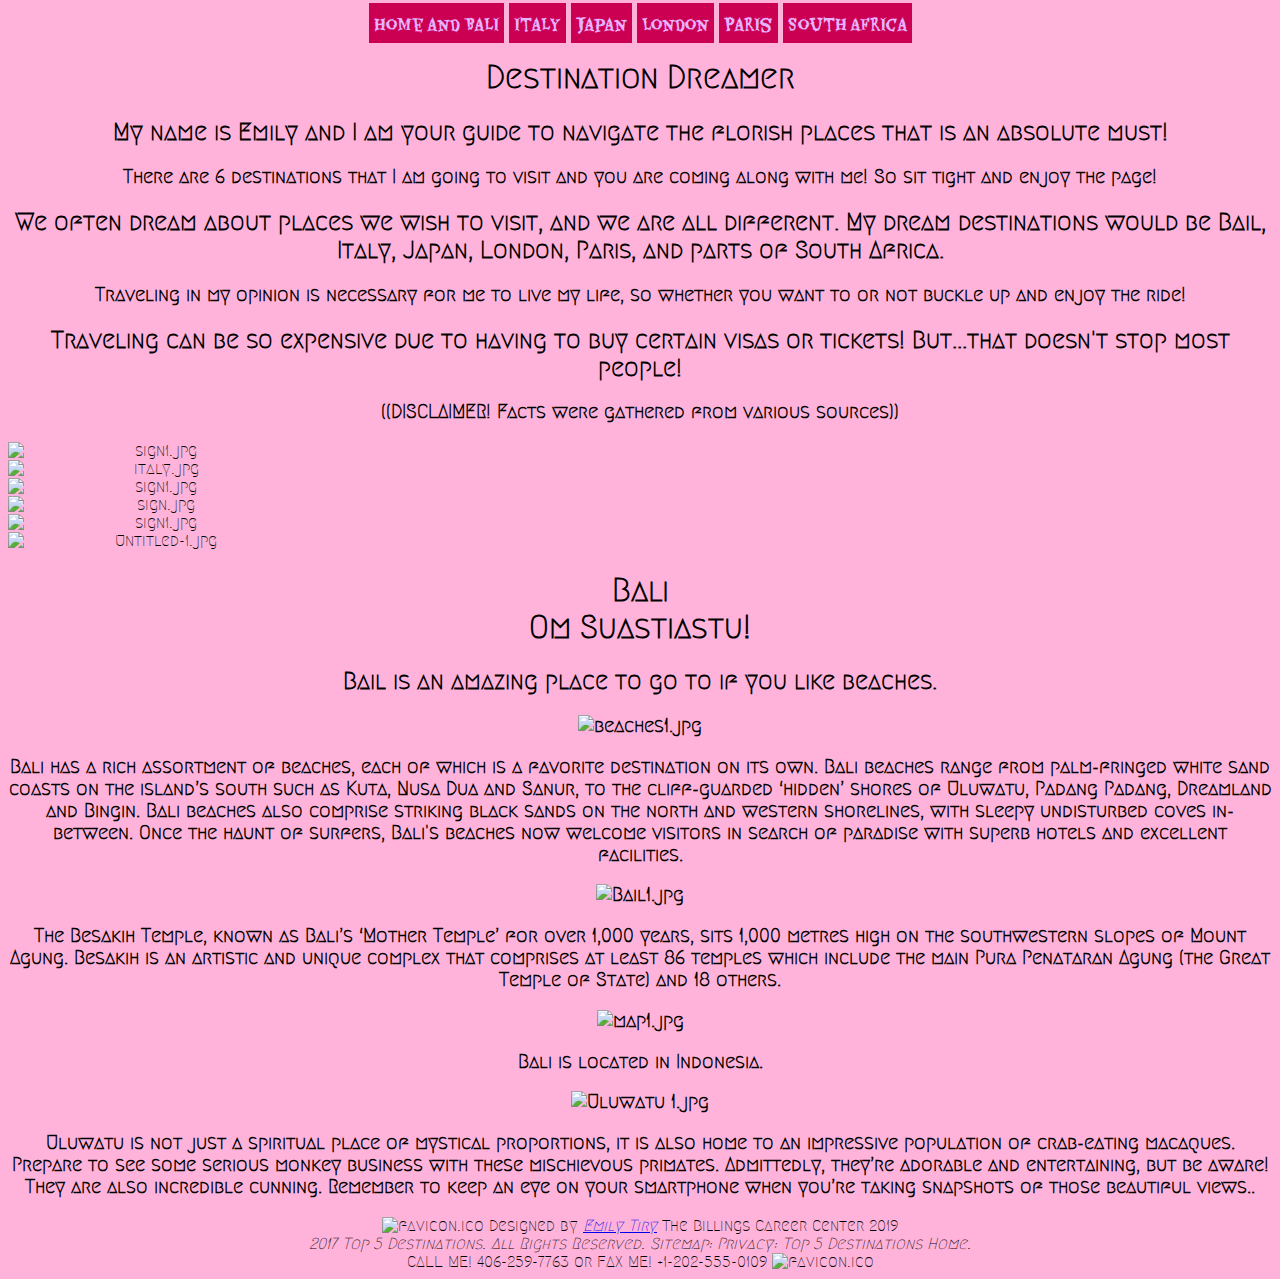
==== Destinations/Resources/CSS/index.html @ 8584db6c "Add files via upload" ====
<!DOCTYPE html>
<html lang="en">
<head>
    <meta charset="UTF-8">
    <meta name="viewport" content="width=device-width, initial-scale=1.0">
    <meta http-equiv="X-UA-Compatible" content="ie=edge">
    <title>Document</title>
    <link rel="stylesheet" href="Style.css">
    <link href="https://fonts.googleapis.com/css?family=Megrim" rel="stylesheet">
    <link href="https://fonts.googleapis.com/css?family=Eater" rel="stylesheet">
</head>
<center>
<div class="navbar">
    <a href="index.html">Home and Bali</a>
    <a href="Italy.html">Italy</a>
    <a href="Japan.html">Japan</a>
    <a href="london.html">London</a>
    <a href="paris.html">Paris</a>
    <a href="southafrica.html">South Africa</a>
</div>
</center>
<center>
<body>
    <h1> Destination Dreamer</h1>
    <h2>My name is Emily and I am your guide to navigate the florish places that is an absolute must!</h2>
    <h3>
        <p>There are 6 destinations that I am going to visit and you are coming along with me! So sit tight 
            and enjoy the page!</p>
    </h3>
    <h2> We often dream about places we wish to visit, and we are all different. My dream destinations would 
        be Bail, Italy, Japan, London, Paris, and parts of South Africa.</h2>
    <h3>Traveling in my opinion is necessary for me to live my life, so whether you want to or not buckle up 
        and enjoy the ride!</h3>
    <h2> Traveling can be so expensive due to having to buy certain visas or tickets! But...that doesn't stop
        most people!
    </h2>
    <h3>((DISCLAIMER! Facts were gathered from various sources))</h3>
    <div class="container">
    <img src="/Volumes/Student-Files/2018-19/Emily.Tiry/Destinations/Resources/Images/Bali/sign1.jpg" 
    alt="sign1.jpg" width="300px" length="300px"> <img src="/Volumes/Student-Files/2018-19/Emily.Tiry/Destinations/italy.jpg" 
    alt="italy.jpg" width=300px length=300px> <img src="/Volumes/Student-Files/2018-19/Emily.Tiry/Destinations/Resources/Images/Japan/sign1.jpg" 
    alt="sign1.jpg" width=300px length=300px> <img src="/Volumes/Student-Files/2018-19/Emily.Tiry/Destinations/sign.jpg"
    alt="sign.jpg" width=300px length=300px> <img src="/Volumes/Student-Files/2018-19/Emily.Tiry/Destinations/sign1.jpg"
    alt="sign1.jpg" width=300px length=300px> <img src="/Volumes/Student-Files/2018-19/Emily.Tiry/Destinations/Untitled-1.jpg"
    alt="Untitled-1.jpg" width=300px length=300px>
    </div>
    <h1>Bali
    <br>
        Om Suastiastu!
    </h1>
    <h2>Bail is an amazing place to go to if you like beaches.</h2>
    <h3>
        <img src="/Volumes/Student-Files/2018-19/Emily.Tiry/Destinations/Resources/Images/Bali/beaches1.jpg" alt="beaches1.jpg" width=300px length=300px>
        <p>Bali has a rich assortment of beaches, each of which is a favorite destination on its own. Bali beaches range from palm-fringed white sand 
            coasts on the island’s south such as Kuta, Nusa Dua and Sanur, to the cliff-guarded ‘hidden’ shores of Uluwatu, Padang Padang, Dreamland and Bingin. 
            Bali beaches also comprise striking black sands on the north and western shorelines, with sleepy undisturbed coves in-between. Once the haunt of surfers, 
            Bali's beaches now welcome visitors in search of paradise with superb hotels and excellent facilities.</p>

        <img src="/Volumes/Student-Files/2018-19/Emily.Tiry/Destinations/Resources/Images/Bali/Bali1.jpg" alt="Bail1.jpg" width=300px length=300px>
        <p>The Besakih Temple, known as Bali’s ‘Mother Temple’ for over 1,000 years, sits 1,000 metres high on the southwestern slopes of Mount Agung. 
            Besakih is an artistic and unique complex that comprises at least 86 temples which include the main Pura Penataran Agung (the Great Temple 
            of State) and 18 others.</p>

        <img src="/Volumes/Student-Files/2018-19/Emily.Tiry/Destinations/Resources/Images/Bali/map 1.jpg" alt="map1.jpg" width=300px length=300px>
        <p> Bali is located in Indonesia.</p>

        <img src="/Volumes/Student-Files/2018-19/Emily.Tiry/Destinations/Resources/Images/Bali/Uluwatu 1.jpg" alt="Uluwatu 1.jpg" width=300px length=300px>
        <p> Uluwatu is not just a spiritual place of mystical proportions, it is also home to an impressive population of crab-eating macaques. 
            Prepare to see some serious monkey business with these mischievous primates. Admittedly, they’re adorable and entertaining, but be aware! 
            They are also incredible cunning. Remember to keep an eye on your smartphone when you’re taking snapshots of those beautiful views..</p>
    </h3>
</body>

<footer><img src="/Volumes/Student-Files/2018-19/Emily.Tiry/Destinations/favicon.ico" alt="favicon.ico" width=10px length=100px> Designed by <a href="https://billingscoffee.business.site" target="blank"><em>Emily Tiry</em></a> The Billings Career Center 2019</footer>
<footer><em>2017 Top 5 Destinations. All Rights Reserved.
    Sitemap: Privacy: Top 5 Destinations Home.</em></footer>
    <footer> CALL ME! 406-259-7763 or FAX ME! +1-202-555-0109 <img src="/Volumes/Student-Files/2018-19/Emily.Tiry/Destinations/favicon.ico" alt="favicon.ico" width=10px length=100px></footer>
</center>
</html>
---- Destinations/Resources/CSS/Style.css ----
body {
    background-color:#ffb3da;
  }
  .center {
    margin: auto;
    width: 60%;
    padding: 10px;
  }
  .navbar a{
    color:#e6b3ff;
    background-color:#e6b3ff;
    text-decoration:none;
    padding: 5px
  }
  .navbar a{
    background-color:#cc0052;
  }
  .navbar a:hover{
    color:#ffccdc;
    background-color:#bf4080;
    border-radius: 10px 15px 10px 15px;
    border: 5px solid  #7a00cc
  }
.navbar a{
  font-family: 'Eater', cursive;
  font-style: normal;
  font-weight: 400;
}
body {
  font-family: 'Megrim', cursive;
  font-style: normal;
  font-weight: 400;
}
.container {
  display: flex;
  flex-direction: column;
  flex-wrap: wrap; 
  justify-content: space-between;
}
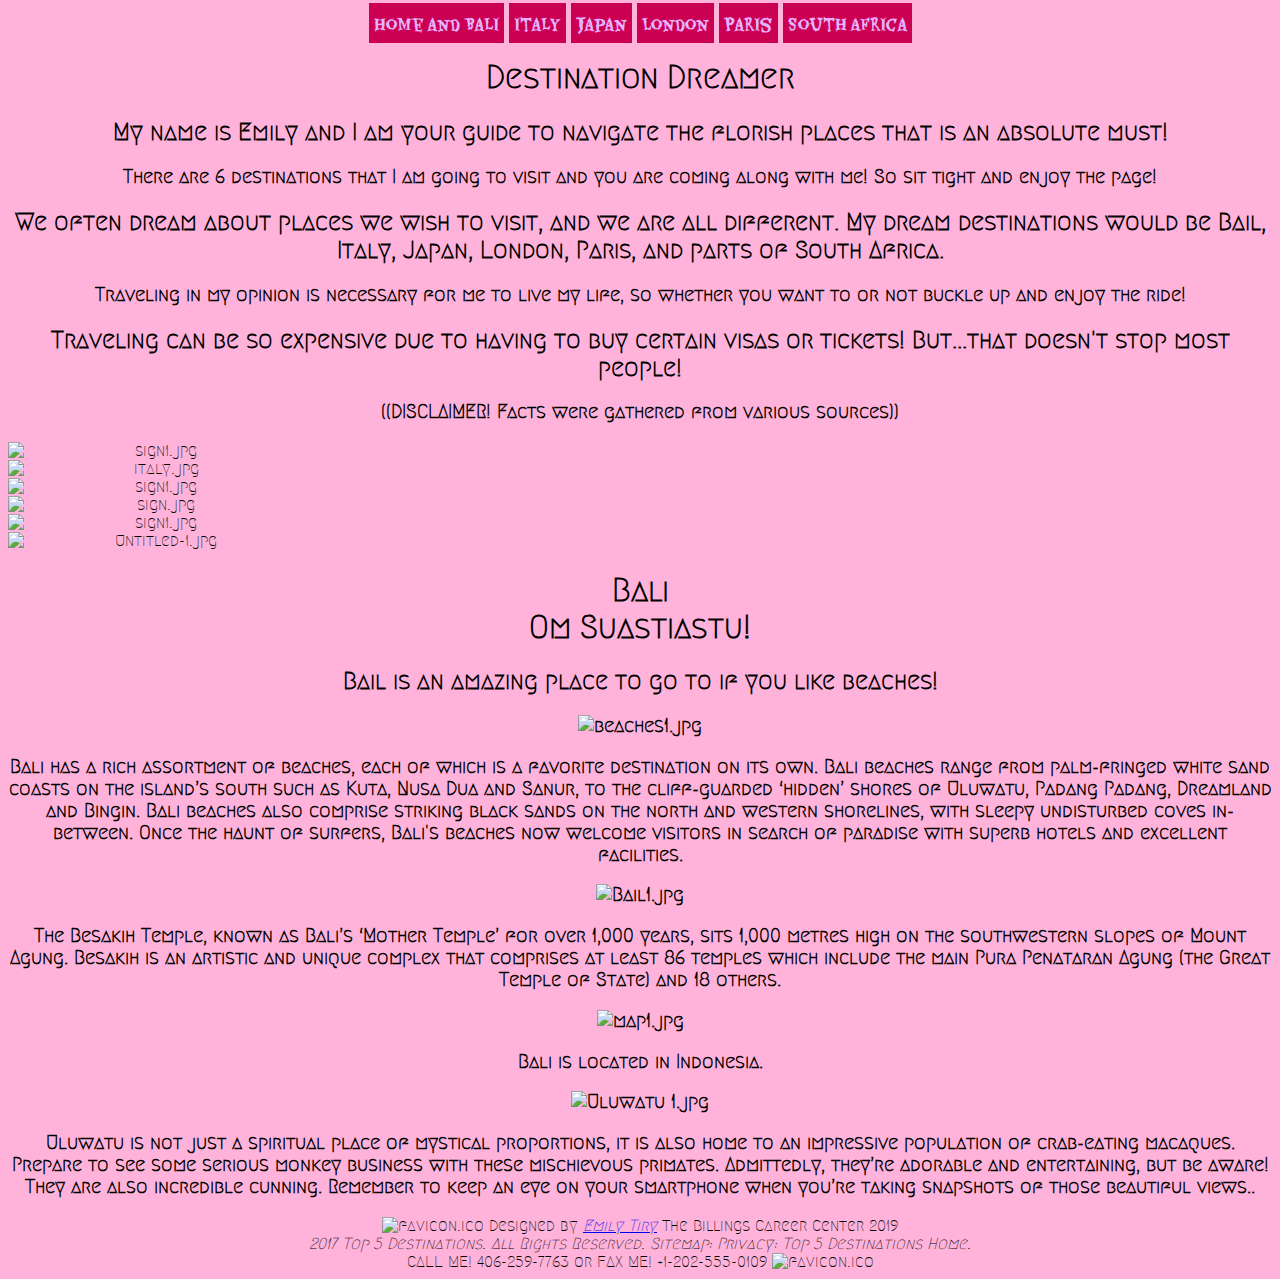
==== commit d69fecaa: "Update index.html" ====
--- a/Destinations/Resources/CSS/index.html
+++ b/Destinations/Resources/CSS/index.html
@@ -48,7 +48,7 @@
     <br>
         Om Suastiastu!
     </h1>
-    <h2>Bail is an amazing place to go to if you like beaches.</h2>
+    <h2>Bail is an amazing place to go to if you like beaches!</h2>
     <h3>
         <img src="/Volumes/Student-Files/2018-19/Emily.Tiry/Destinations/Resources/Images/Bali/beaches1.jpg" alt="beaches1.jpg" width=300px length=300px>
         <p>Bali has a rich assortment of beaches, each of which is a favorite destination on its own. Bali beaches range from palm-fringed white sand 
@@ -76,4 +76,4 @@
     Sitemap: Privacy: Top 5 Destinations Home.</em></footer>
     <footer> CALL ME! 406-259-7763 or FAX ME! +1-202-555-0109 <img src="/Volumes/Student-Files/2018-19/Emily.Tiry/Destinations/favicon.ico" alt="favicon.ico" width=10px length=100px></footer>
 </center>
-</html>+</html>
